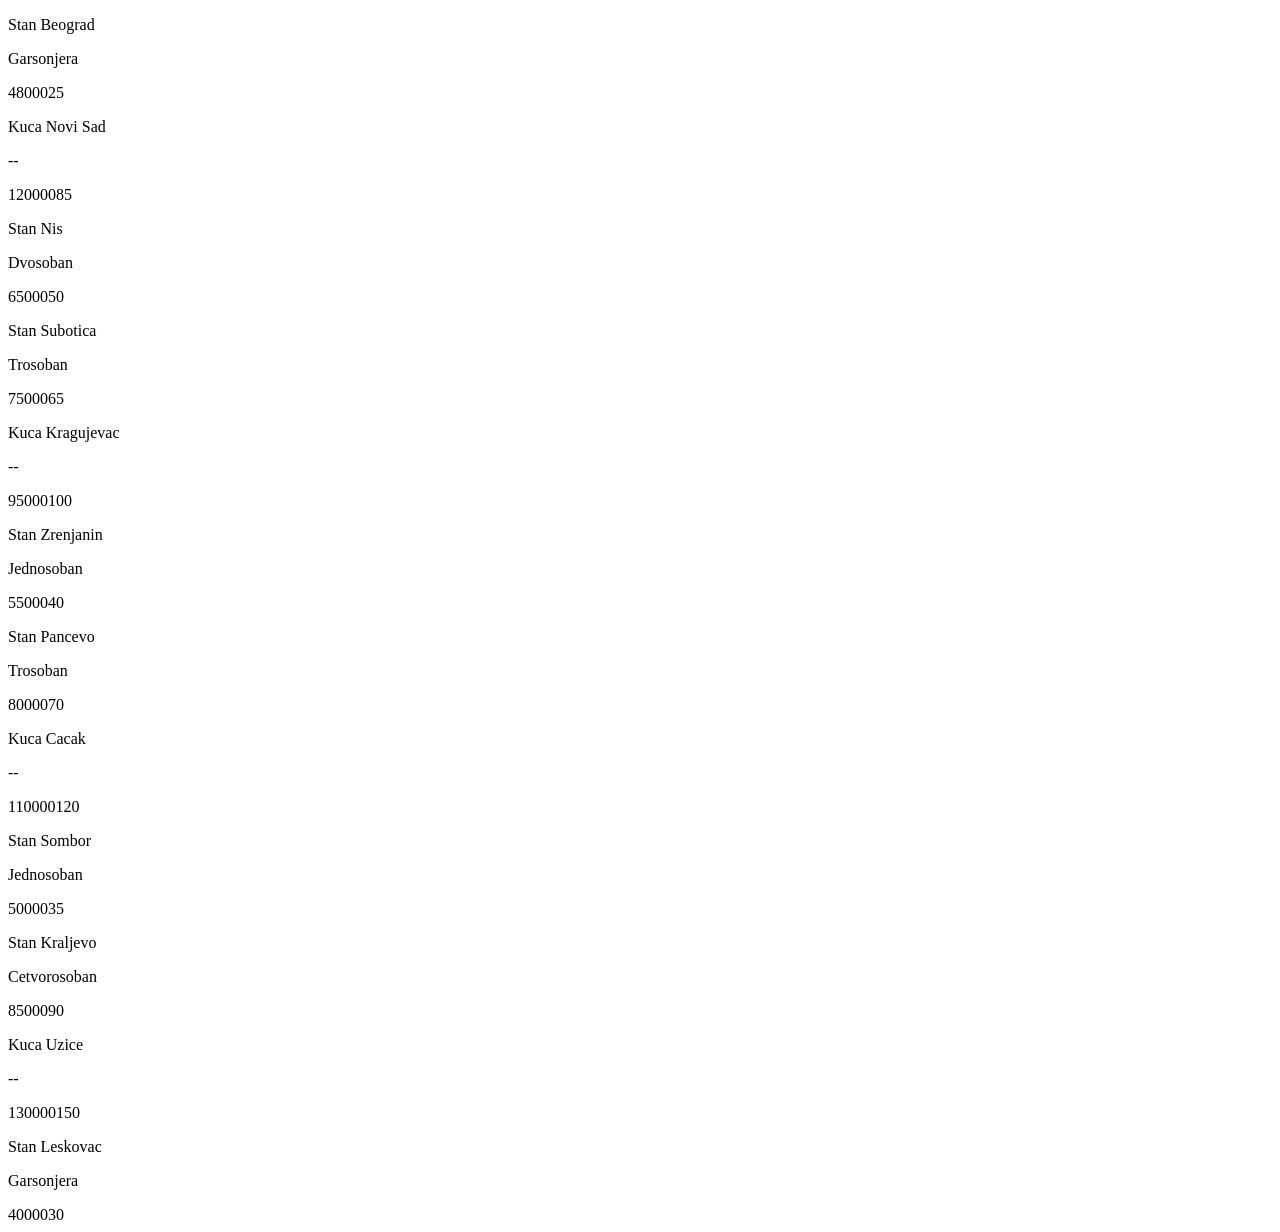
==== Dom&Listeners/index.html @ 59e820fd "domaci #9" ====
<!DOCTYPE html>
<html lang="en">
  <head>
    <meta charset="UTF-8" />
    <meta name="viewport" content="width=device-width, initial-scale=1.0" />
    <title>Document</title>
  </head>
  <body>
    <div id="estates"></div>
    <script src="script.js"></script>
  </body>
</html>
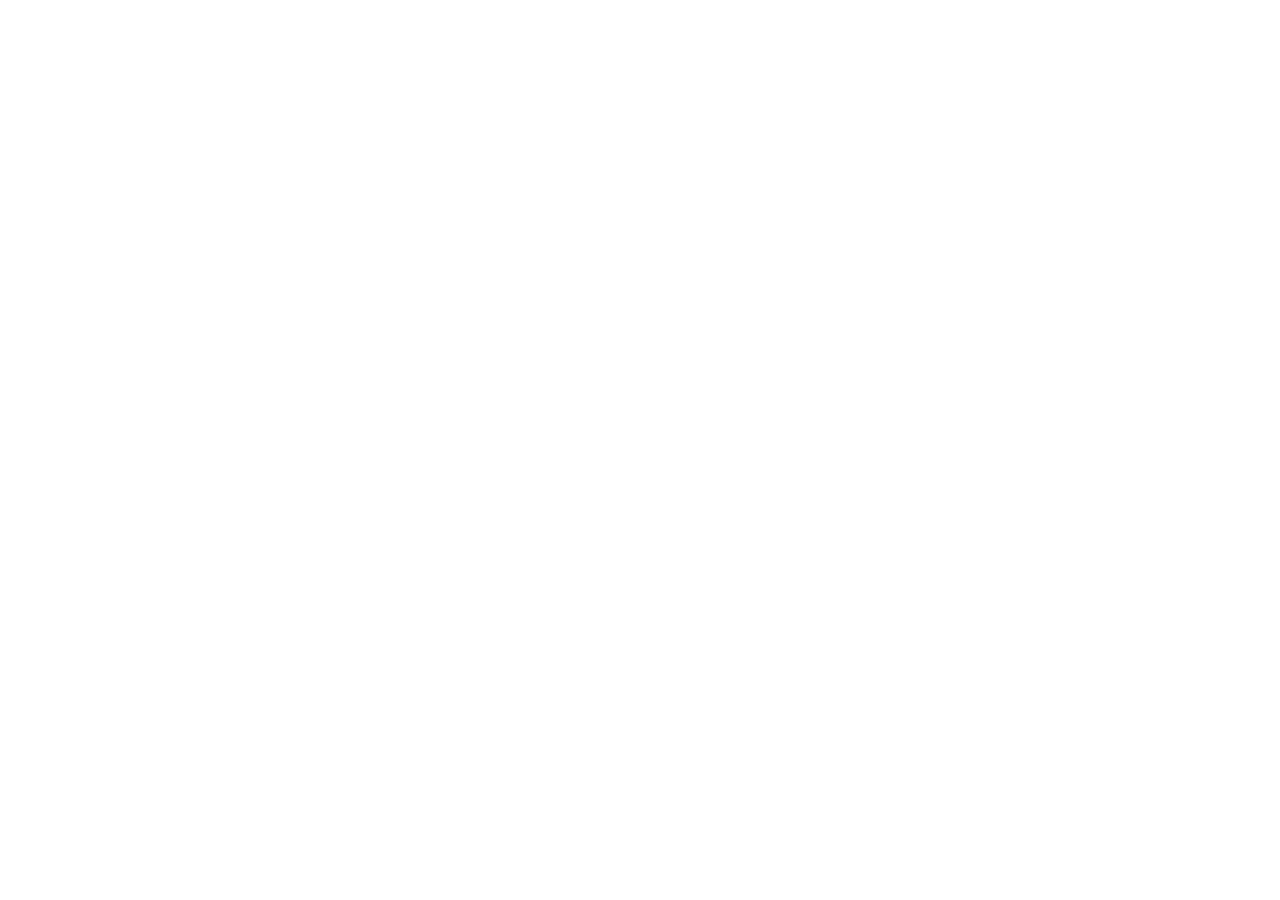
==== commit 1277866b: "Domaci #2" ====
--- a/Dom&Listeners/index.html
+++ b/Dom&Listeners/index.html
@@ -6,7 +6,6 @@
     <title>Document</title>
   </head>
   <body>
-    <div id="estates"></div>
     <script src="script.js"></script>
   </body>
 </html>
